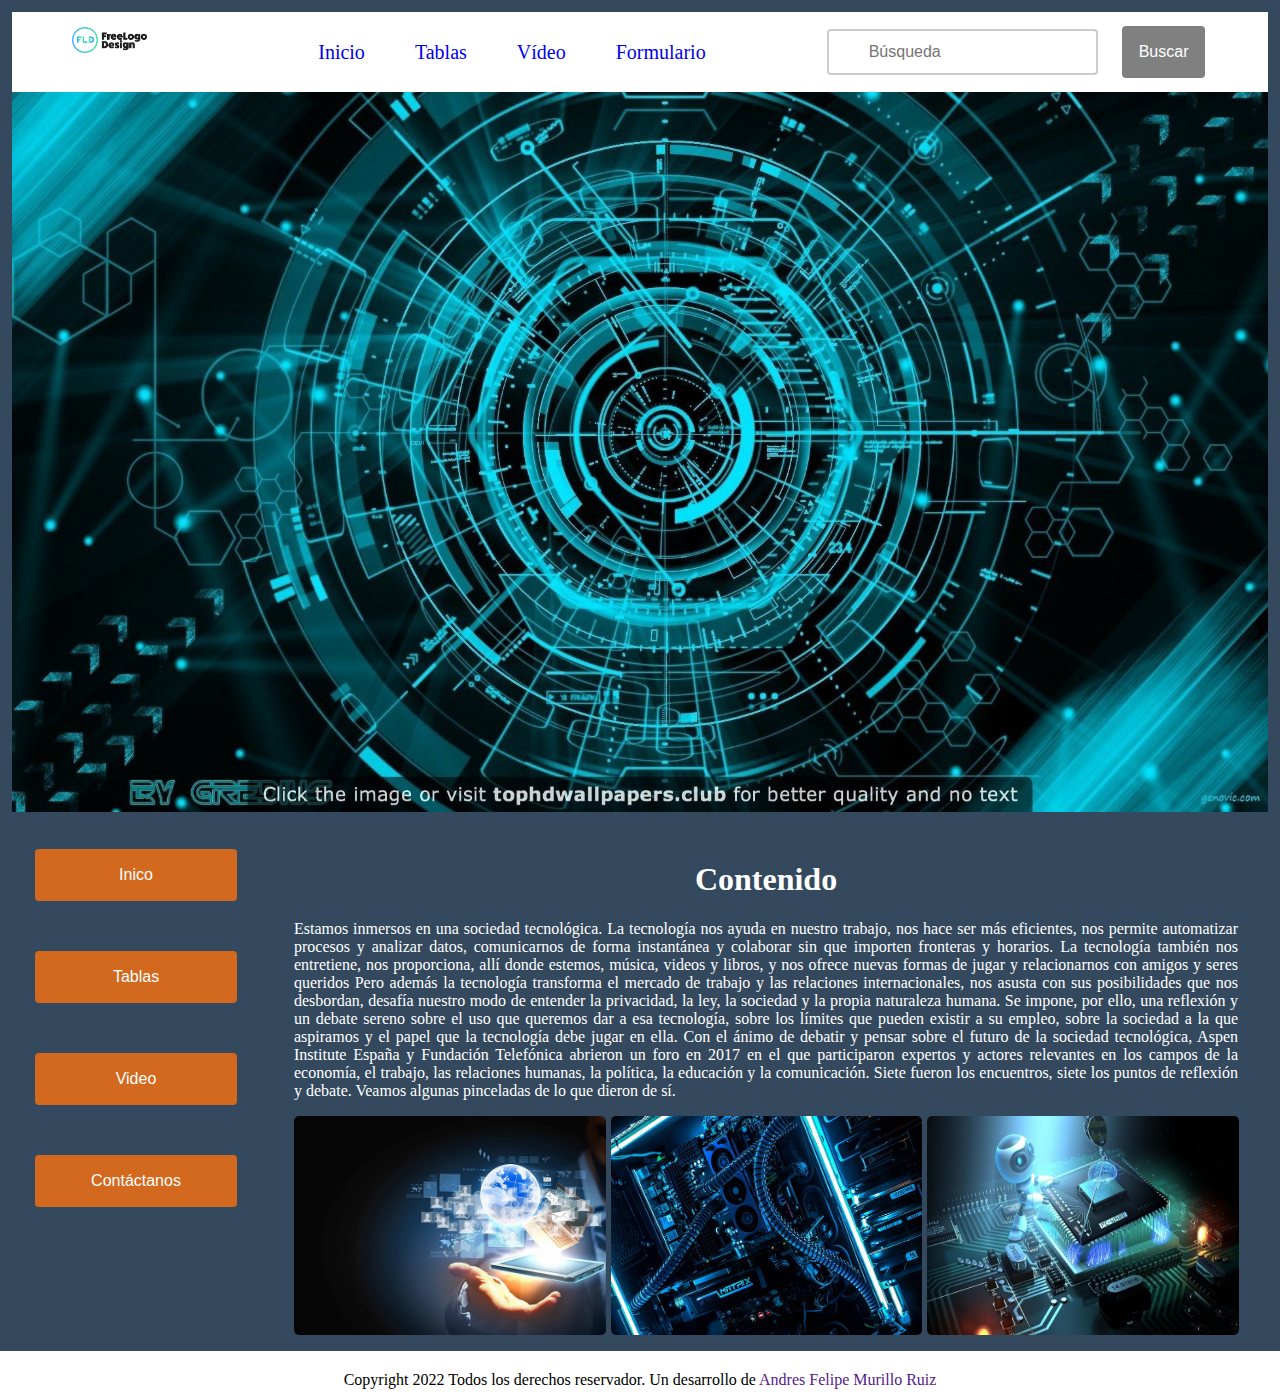
==== index.html @ 6119ccdf "index" ====
<!DOCTYPE html>
<html lang="en">
<head>
    <meta charset="UTF-8">
    <meta http-equiv="X-UA-Compatible" content="IE=edge">
    <meta name="viewport" content="width=device-width, initial-scale=1.0">
    <title>Document</title>
    <link rel="stylesheet" href="/Css/Principal.css">
</head>
<body>
    <header class="container-header">
        <nav class="container-navbar">
            <div class="container-logo">
                <img src="/sources/logo2.png" alt="logo" class="img-logo">
            </div>
            
            <div class="container-menu-navbar">
               
                <a href="/index.html"><p class="titulo">Inicio</p></a>
                <a href="/Tablas.html"><p class="titulo">Tablas</p></a>
                <a href="/Video.html"><p class="titulo">Vídeo</p></a>
                <a href="/Formulario.html"><p class="titulo">Formulario</p></a>
                
            </div>

            <div class="container-acciones">
                <input type="text" placeholder="Búsqueda" class="input">

                <button class="btn">Buscar</button>

            </div>

        </nav>
        
        <img src="/sources/imgTec.jpg" alt="principal" class="img-header">
    </header>
    
    <div class="body-page">
        <aside class="aside-menu">
            <button class="btn2">Inico</button>
            <button class="btn2">Tablas</button>
            <button class="btn2">Video</button>
            <button class="btn2">Contáctanos</button>
        </aside>

        <div class="container-form">
            <h1>Contenido</h1>

            <p class="contenido-texto">Estamos inmersos en una sociedad tecnológica. La tecnología nos ayuda en nuestro trabajo, nos hace ser más eficientes, nos permite automatizar procesos y analizar datos, comunicarnos de forma instantánea y colaborar sin que importen fronteras y horarios. La tecnología también nos entretiene, nos proporciona, allí donde estemos, música, videos y libros, y nos ofrece nuevas formas de jugar y relacionarnos con amigos y seres queridos
            
            Pero además la tecnología transforma el mercado de trabajo y las relaciones internacionales, nos asusta con sus posibilidades que nos desbordan, desafía nuestro modo de entender la privacidad, la ley, la sociedad y la propia naturaleza humana.

            Se impone, por ello, una reflexión y un debate sereno sobre el uso que queremos dar a esa tecnología, sobre los límites que pueden existir a su empleo, sobre la sociedad a la que aspiramos y el papel que la tecnología debe jugar en ella.
                
            Con el ánimo de debatir y pensar sobre el futuro de la sociedad tecnológica, Aspen Institute España y Fundación Telefónica abrieron un foro en 2017 en el que participaron expertos y actores relevantes en los campos de la economía, el trabajo, las relaciones humanas, la política, la educación y la comunicación.
                
            Siete fueron los encuentros, siete los puntos de reflexión y debate. Veamos algunas pinceladas de lo que dieron de sí.</p>

            <div class="content-img">
                <div>
                    <img src="/sources/tecno1.jpg" alt="">
                </div>

                <div>
                    <img src="/sources/tecno2.jpg" alt="">
                </div>

                <div>
                    <img src="/sources/tecno3.jpg" alt="">
                </div>


            </div>

                       
        </div>
    </div>
    

    <footer class="footer">
        <div>
            <p>Copyright 2022 Todos los derechos reservador. Un desarrollo 
                de <a href="">Andres Felipe Murillo Ruiz</a>
            </p>
        </div>
    </footer>

</body>
</html>
---- Css/Principal.css ----
body{
    padding: 0;
    margin: 0;
    background-color: #34495E;
}
/*Header*/
.container-header{
    display: grid;
    grid-template-rows: 10% 90%;
    margin: 12px;
    height: 800px;
    
}
.container-navbar{
    display: flex;
    flex-direction: row;
    background-color: white;
    justify-content: space-around;
}
.container-logo{
    height: auto;
    width: auto;
    
}

.img-logo{
    height: 70%;
    width: 100%;
}

.container-menu-navbar{
    display: flex;
    flex-direction: row;
    justify-content: space-around;
    align-items: center;
}

.titulo{
    margin-left: 50px;
    font-size: 20px;
    cursor: pointer;
}

a{
    text-decoration: none;
}

.container-acciones{
    display: flex;
    align-items: center;
    
}

.input{
    width: 100%;
    box-sizing: border-box;
    border: 2px solid #ccc;
    border-radius: 4px;
    font-size: 16px;
    background-color: white;
    
    background-position: 10px 10px; 
    background-repeat: no-repeat;
    padding: 12px 20px 12px 40px;
}

.btn{
    background-color: gray; /* Green */
    border: none;
    color: white;
    padding: 17px;
    text-align: center;
    text-decoration: none;
    display: inline-block;
    font-size: 16px;
    margin: 4px 2px;
    cursor: pointer;
    border-radius: 4px;
    margin-left: 1.5rem ;
}

.img-header{
    height: 100%;
    width: 100%;
    
}

/*Cuerpo*/
.body-page{
    display: grid;
    grid-template-columns: 20% 80%;
    
    margin-left:10px ;
    margin-right: 10px;
    border-radius: 5px;
}

.aside-menu{
    display: flex;
    flex-direction: column;
    justify-content: start;
}

.btn2{
    background-color: chocolate; /* Green */
    border: none;
    color: white;
    padding: 17px;
    text-align: center;
    text-decoration: none;
    display: inline-block;
    font-size: 16px;
    margin: 4px 2px;
    cursor: pointer;
    border-radius: 4px;
    margin: 25px;
}

.container-form{  
    padding: 0 1rem;
    margin: 1rem;
}

h1{
    text-align: center;
    color: white;
}

.contenido-texto{
    color: white;
    text-align: justify;
}

.content-img{
    display: grid;
    grid-template-columns: 33% 33% 33%;
    gap: 5px;
}

.content-img div img{
    height: 100%;
    width: 100%;
    
    border-radius: 5px;
}


/*Pie de página*/
.footer{
    flex: 0 0 auto;
    background-color: white;
    height: 40px;
    width:auto ;
    text-align: center;
    padding-top: 0.3rem;   
}
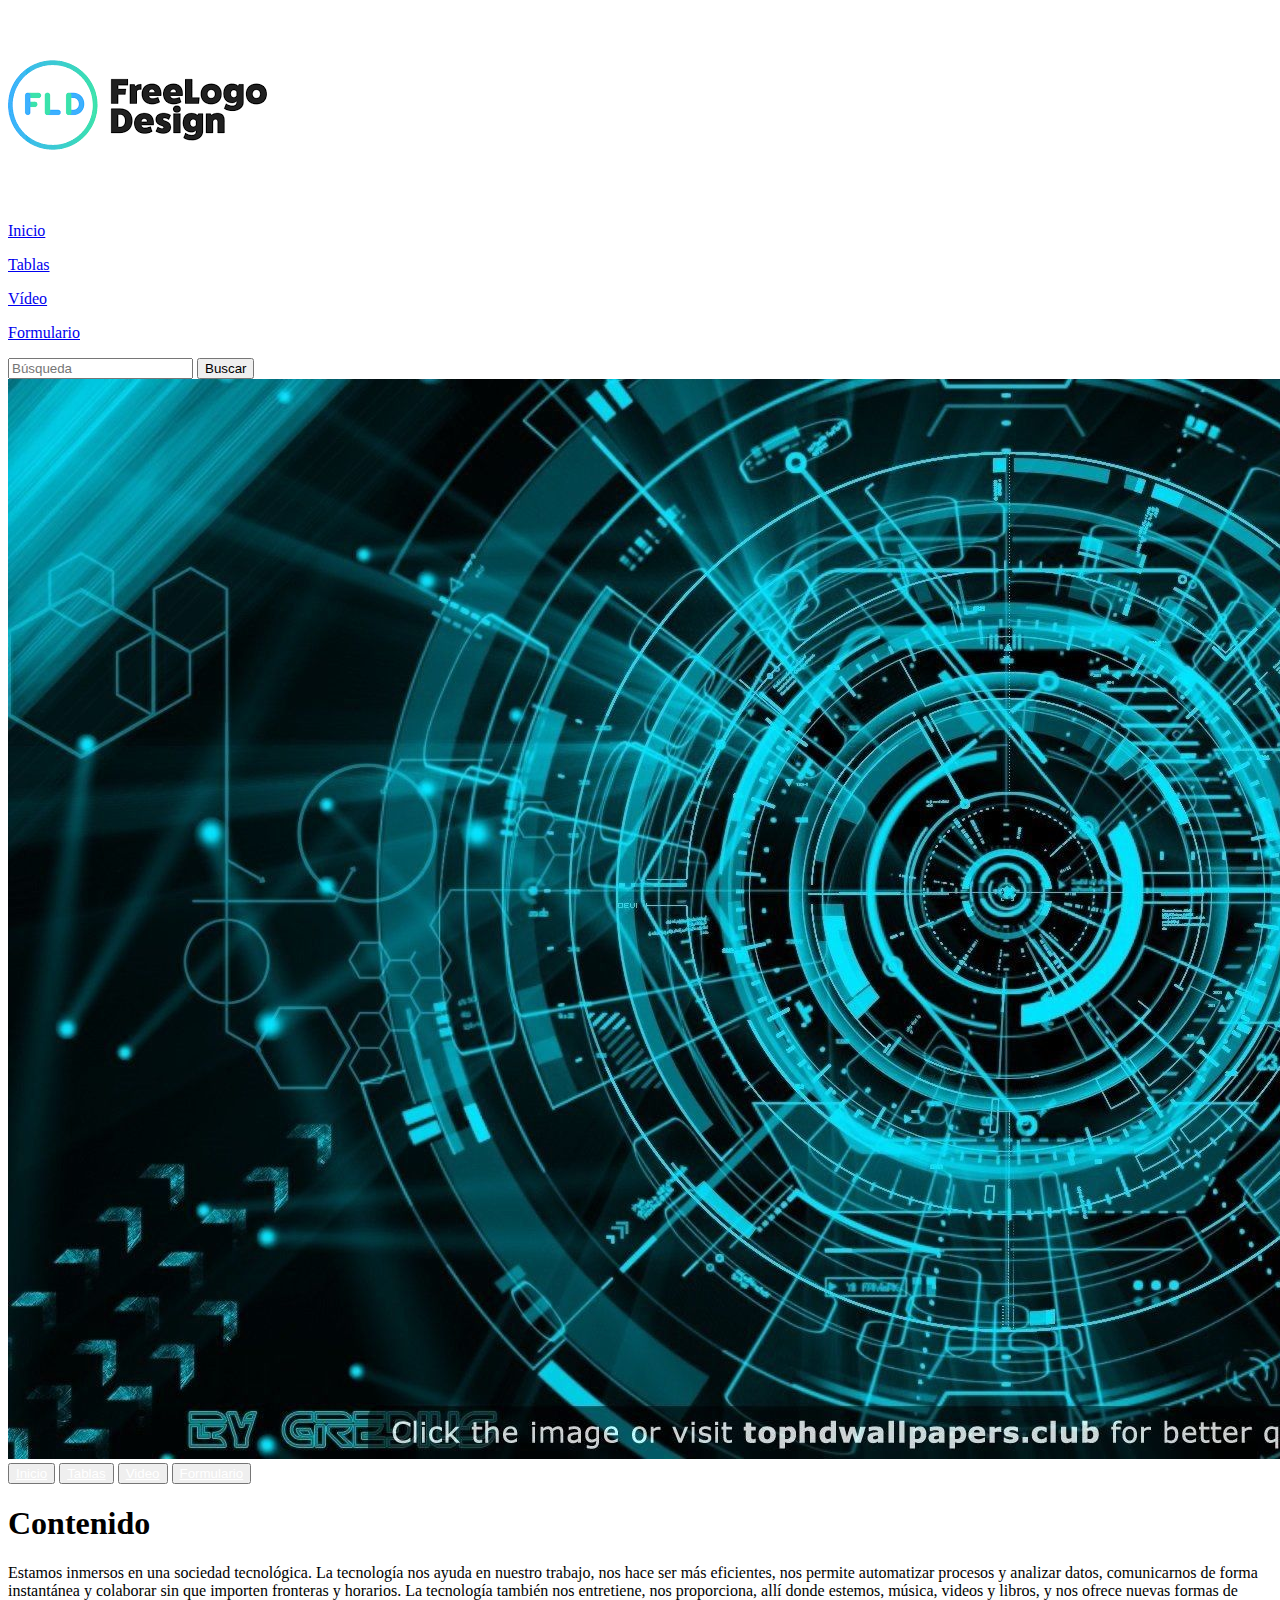
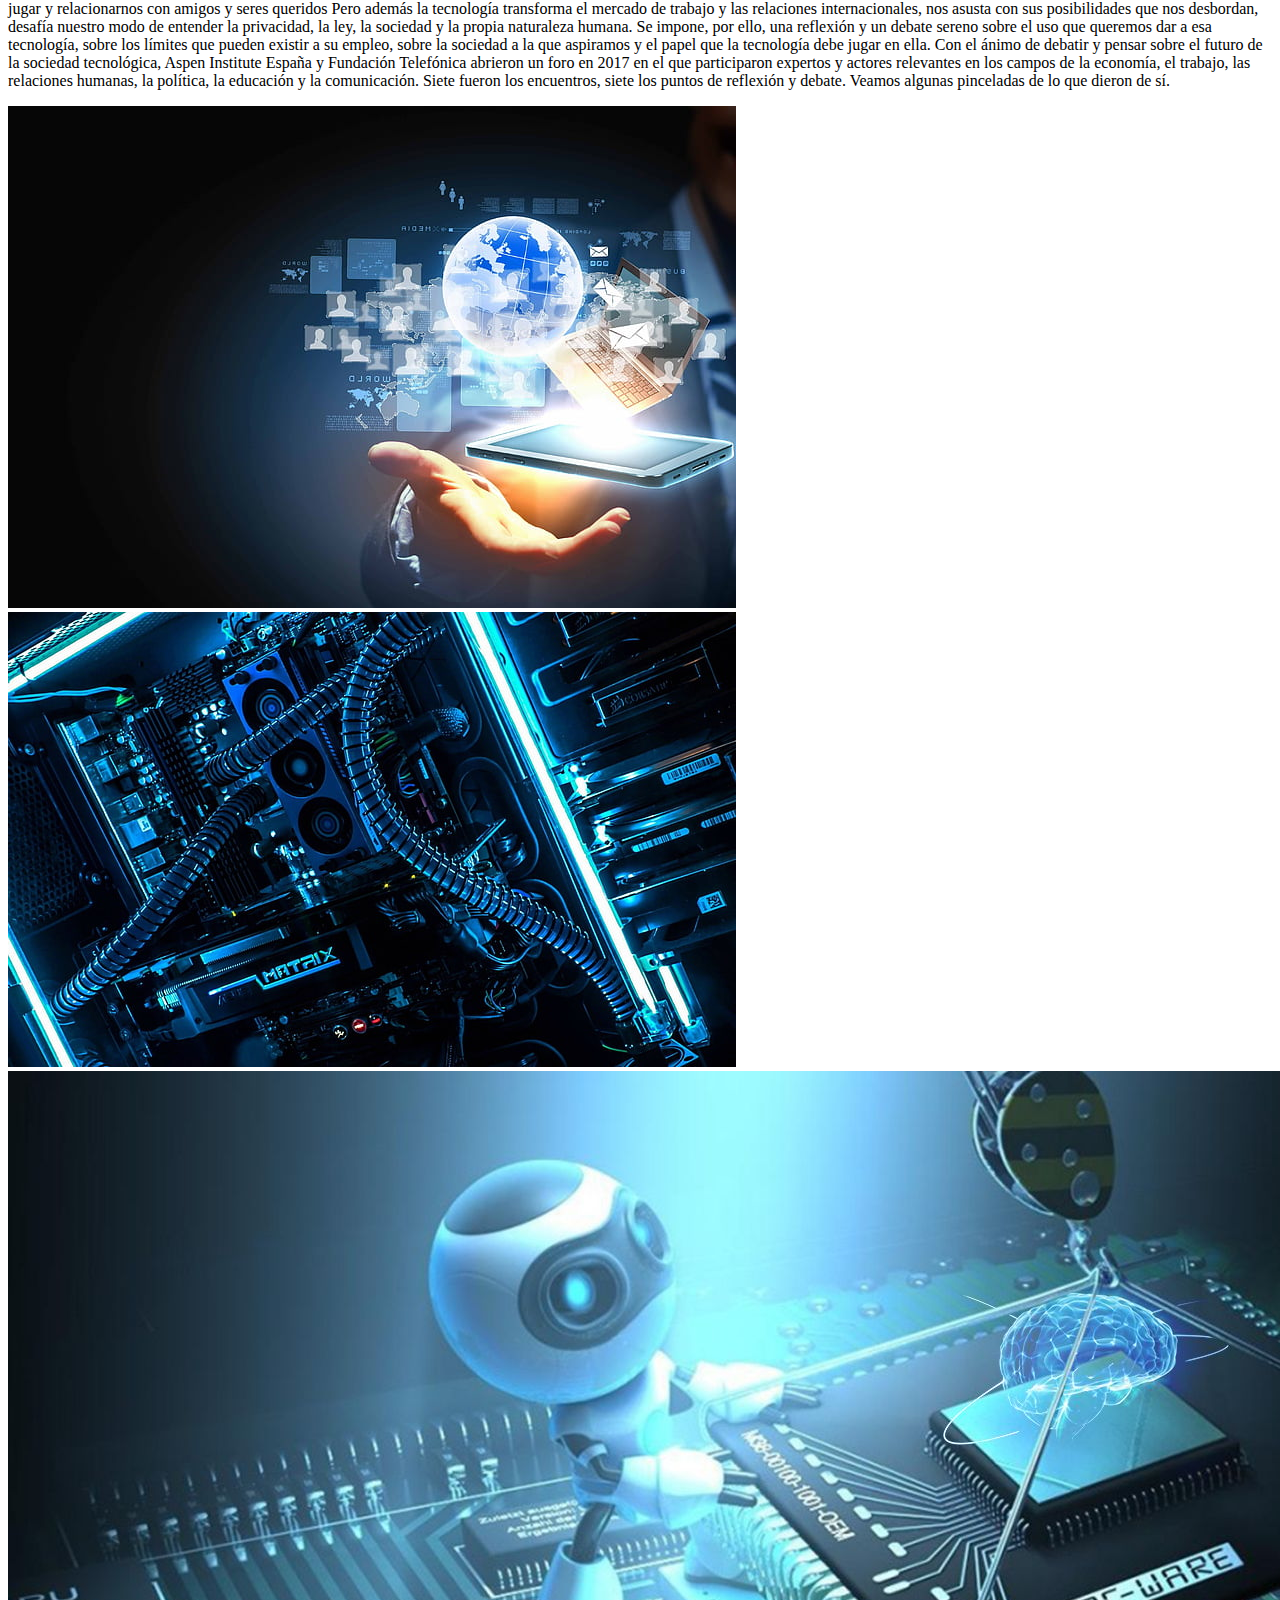
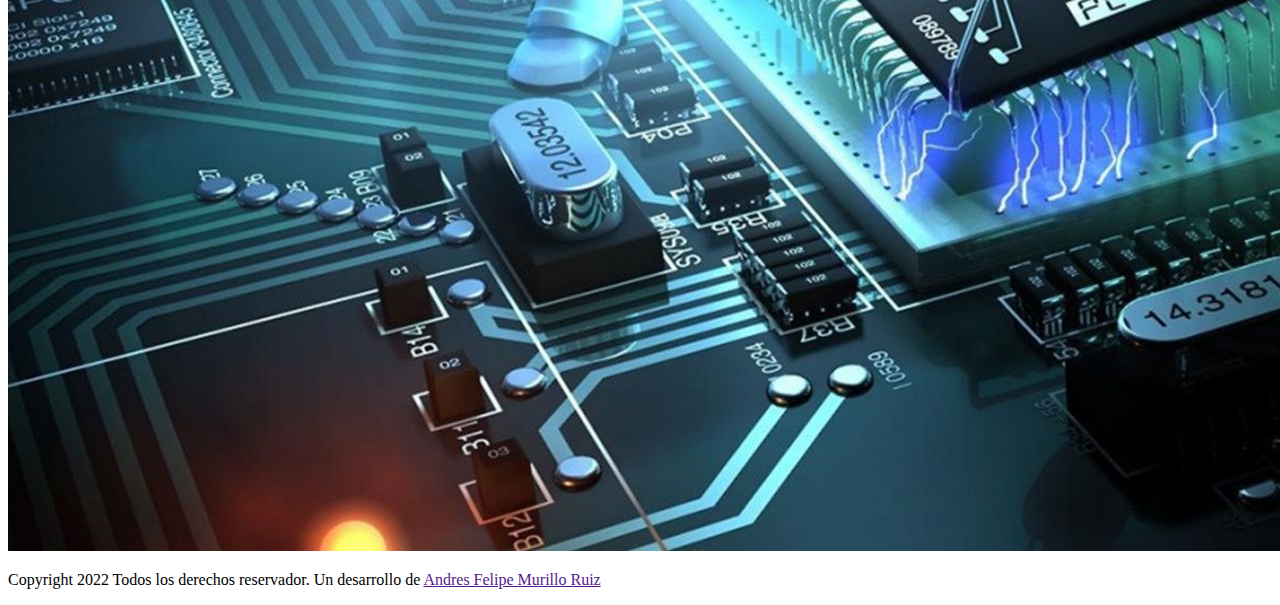
==== commit 2e78a59a: "Cambios" ====
--- a/index.html
+++ b/index.html
@@ -5,21 +5,21 @@
     <meta http-equiv="X-UA-Compatible" content="IE=edge">
     <meta name="viewport" content="width=device-width, initial-scale=1.0">
     <title>Document</title>
-    <link rel="stylesheet" href="/Css/Principal.css">
+    <link rel="stylesheet" href="css/principal.css">
 </head>
 <body>
     <header class="container-header">
         <nav class="container-navbar">
             <div class="container-logo">
-                <img src="/sources/logo2.png" alt="logo" class="img-logo">
+                <img src="sources/logo2.png" alt="logo" class="img-logo">
             </div>
             
             <div class="container-menu-navbar">
                
-                <a href="/index.html"><p class="titulo">Inicio</p></a>
-                <a href="/Tablas.html"><p class="titulo">Tablas</p></a>
-                <a href="/Video.html"><p class="titulo">Vídeo</p></a>
-                <a href="/Formulario.html"><p class="titulo">Formulario</p></a>
+                <a href="index.html"><p class="titulo">Inicio</p></a>
+                <a href="tablas.html"><p class="titulo">Tablas</p></a>
+                <a href="video.html"><p class="titulo">Vídeo</p></a>
+                <a href="formulario.html"><p class="titulo">Formulario</p></a>
                 
             </div>
 
@@ -32,15 +32,15 @@
 
         </nav>
         
-        <img src="/sources/imgTec.jpg" alt="principal" class="img-header">
+        <img src="sources/imgTec.jpg" alt="principal" class="img-header">
     </header>
     
     <div class="body-page">
         <aside class="aside-menu">
-            <button class="btn2">Inico</button>
-            <button class="btn2">Tablas</button>
-            <button class="btn2">Video</button>
-            <button class="btn2">Contáctanos</button>
+            <button class="btn2"><a href="index.html" style=" color:white;">Inicio</a> </button>
+            <button class="btn2"><a href="tablas.html" style="color: white;">Tablas</a></button>
+            <button class="btn2"><a href="video.html" style=" color: white;">Video</a></button>
+            <button class="btn2"><a href="formulario.html" style="color: white;">Formulario</a></button>
         </aside>
 
         <div class="container-form">
@@ -58,15 +58,15 @@
 
             <div class="content-img">
                 <div>
-                    <img src="/sources/tecno1.jpg" alt="">
+                    <img src="sources/tecno1.jpg" alt="">
                 </div>
 
                 <div>
-                    <img src="/sources/tecno2.jpg" alt="">
+                    <img src="sources/tecno2.jpg" alt="">
                 </div>
 
                 <div>
-                    <img src="/sources/tecno3.jpg" alt="">
+                    <img src="sources/tecno3.jpg" alt="">
                 </div>
 
 
